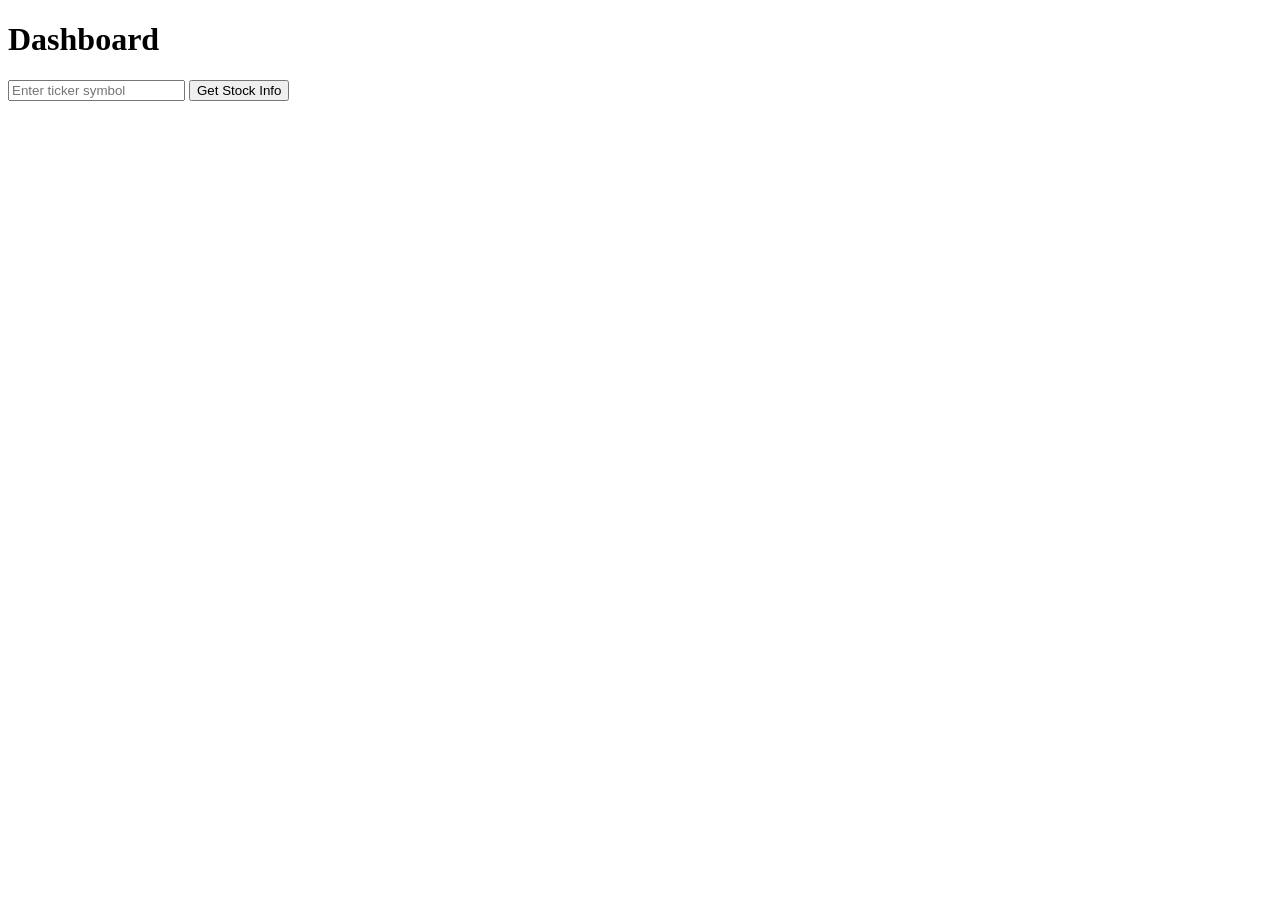
==== backend/templates/dashboard.html @ 60dc4c7a "13: Added dashboard.html and dashboard.js" ====
<!DOCTYPE html>
<html lang="en">
<head>
    <meta charset="UTF-8">
    <meta name="viewport" content="width=device-width, initial-scale=1.0">
    <title>Document</title>
</head>
<body>
    <h1>Dashboard</h1>
    <input type="text" id="tickerInput" placeholder="Enter ticker symbol">
    <button onclick="getStockInfo()">Get Stock Info</button>
    <p id="result"></p>

    <script src="{{ url_for('static', filename='dashboard.js') }}"></script>
</body>
</html>
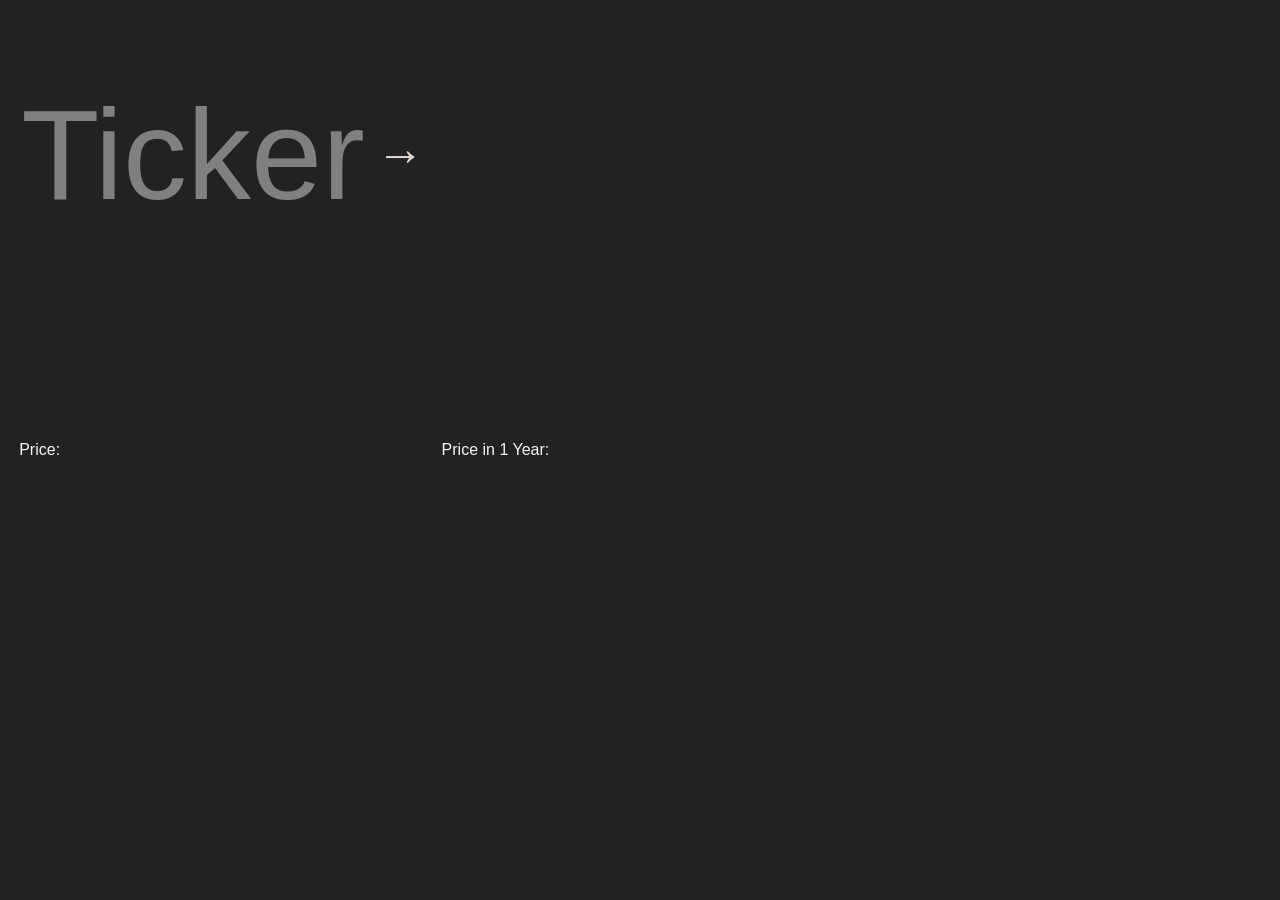
==== commit c082408a: "15: Added Fcalc_DCF and Fcalc_DCF HTML support." ====
--- a/backend/templates/dashboard.html
+++ b/backend/templates/dashboard.html
@@ -3,13 +3,21 @@
 <head>
     <meta charset="UTF-8">
     <meta name="viewport" content="width=device-width, initial-scale=1.0">
+    <link rel="stylesheet" href="../static/style.css">
+    <link href="https://api.fontshare.com/v2/css?f[]=satoshi@300,301,400,401,500,501,700,701,900,901&display=swap" rel="stylesheet">
     <title>Document</title>
 </head>
 <body>
-    <h1>Dashboard</h1>
-    <input type="text" id="tickerInput" placeholder="Enter ticker symbol">
-    <button onclick="getStockInfo()">Get Stock Info</button>
-    <p id="result"></p>
+    <div class="gridItem" id="inputContainer">
+        <input type="text" id="tickerInput" placeholder="Ticker">
+        <div id="goButton">→</div>
+    </div>
+    <div class="gridItem"></div>
+    <div class="gridItem"></div>
+    <div class="gridItem" id="priceContainer">Price: </div>
+    <div class="gridItem" id="futurepriceContainer">Price in 1 Year: </div>
+    <div class="gridItem" id="infoContainer"></p>
+    <div class="gridItem" id="marginsContainer"></p>
 
     <script src="{{ url_for('static', filename='dashboard.js') }}"></script>
 </body>
--- a/backend/static/style.css
+++ b/backend/static/style.css
@@ -0,0 +1,47 @@
+body {
+    height: 100vh;
+    width: 100%;
+    margin: 0;
+
+    background-color: #222225;
+    color: #F7F4F2;
+    font-family: "Satoshi", sans-serif;
+
+    display: grid;
+    grid-template-columns: repeat(3, minmax(0, 1fr));
+    grid-template-rows: repeat(3, minmax(0, 1fr));
+
+    gap: clamp(8px, 1vw, 16px);
+    padding: clamp(8px, 1vw, 16px);
+    box-sizing: border-box
+}
+
+input {
+    outline: none;
+    border: none;
+    background-color: #222225;
+    caret-color: white;
+    color: #E1D9D1;
+    font-family: "Satoshi", sans-serif;
+    font-size: 8em;
+    width: 90%;
+    height: 100%;
+   
+}
+
+input::placeholder {
+    color: gray;
+}
+
+.gridItem{
+    padding: 0.5vw;
+    display: flex;
+    align-items: center;
+}
+
+
+#goButton {
+    width: 10%;
+    color: #E1D9D1; 
+    font-size: 3rem;
+}
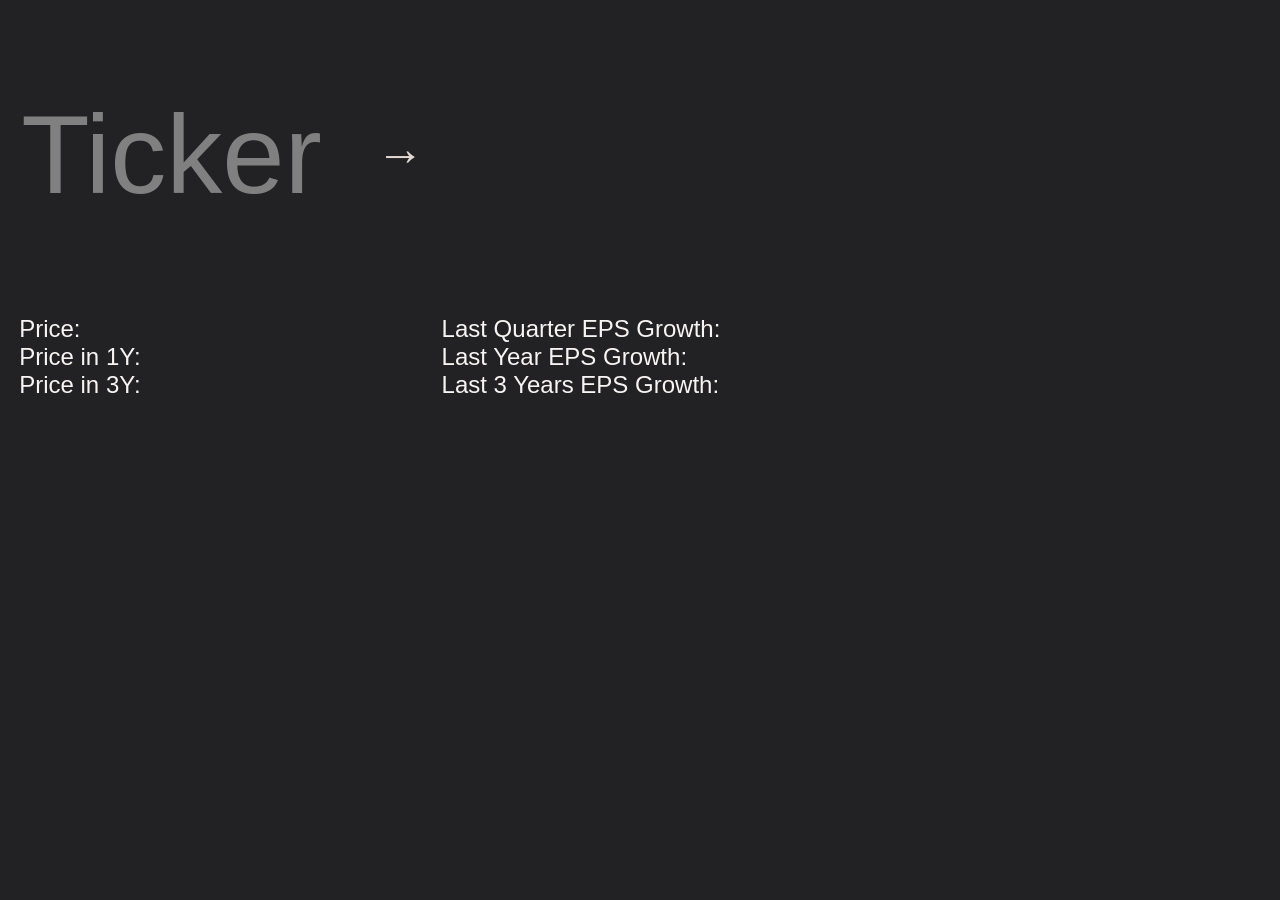
==== commit 5fb56652: "16: Added Ffetch_EPS and Ffetch_EPS HTML support" ====
--- a/backend/templates/dashboard.html
+++ b/backend/templates/dashboard.html
@@ -14,8 +14,16 @@
     </div>
     <div class="gridItem"></div>
     <div class="gridItem"></div>
-    <div class="gridItem" id="priceContainer">Price: </div>
-    <div class="gridItem" id="futurepriceContainer">Price in 1 Year: </div>
+    <div class="gridItem" id="priceContainer">
+        <div class="priceContainerItem" id="currentPrice">Price: </div>
+        <div class="priceContainerItem" id="1YPrice">Price in 1Y: </div>
+        <div class="priceContainerItem" id="3YPrice">Price in 3Y: </div>
+    </div>
+    <div class="gridItem" id="EPSContainer">
+        <div class="EPSContainerItem" id="lastQuarterEPSGrowth">Last Quarter EPS Growth: </div>
+        <div class="EPSContainerItem" id="lastYearEPSGrowth">Last Year EPS Growth: </div>
+        <div class="EPSContainerItem" id="last3YearEPSGrowth">Last 3 Years EPS Growth: </div>
+    </div>
     <div class="gridItem" id="infoContainer"></p>
     <div class="gridItem" id="marginsContainer"></p>
 
--- a/backend/static/style.css
+++ b/backend/static/style.css
@@ -23,7 +23,7 @@
     caret-color: white;
     color: #E1D9D1;
     font-family: "Satoshi", sans-serif;
-    font-size: 8em;
+    font-size: 7em;
     width: 90%;
     height: 100%;
    
@@ -39,9 +39,22 @@
     align-items: center;
 }
 
-
 #goButton {
     width: 10%;
     color: #E1D9D1; 
     font-size: 3rem;
-}+}
+
+#priceContainer, #EPSContainer {
+    height: 100%;
+    display: flex;
+    flex-direction: column;
+    justify-content: flex-start;
+}
+
+.priceContainerItem, .EPSContainerItem {
+    width: 100%;
+    text-align: left;
+    font-size: 1.5em;
+}
+
